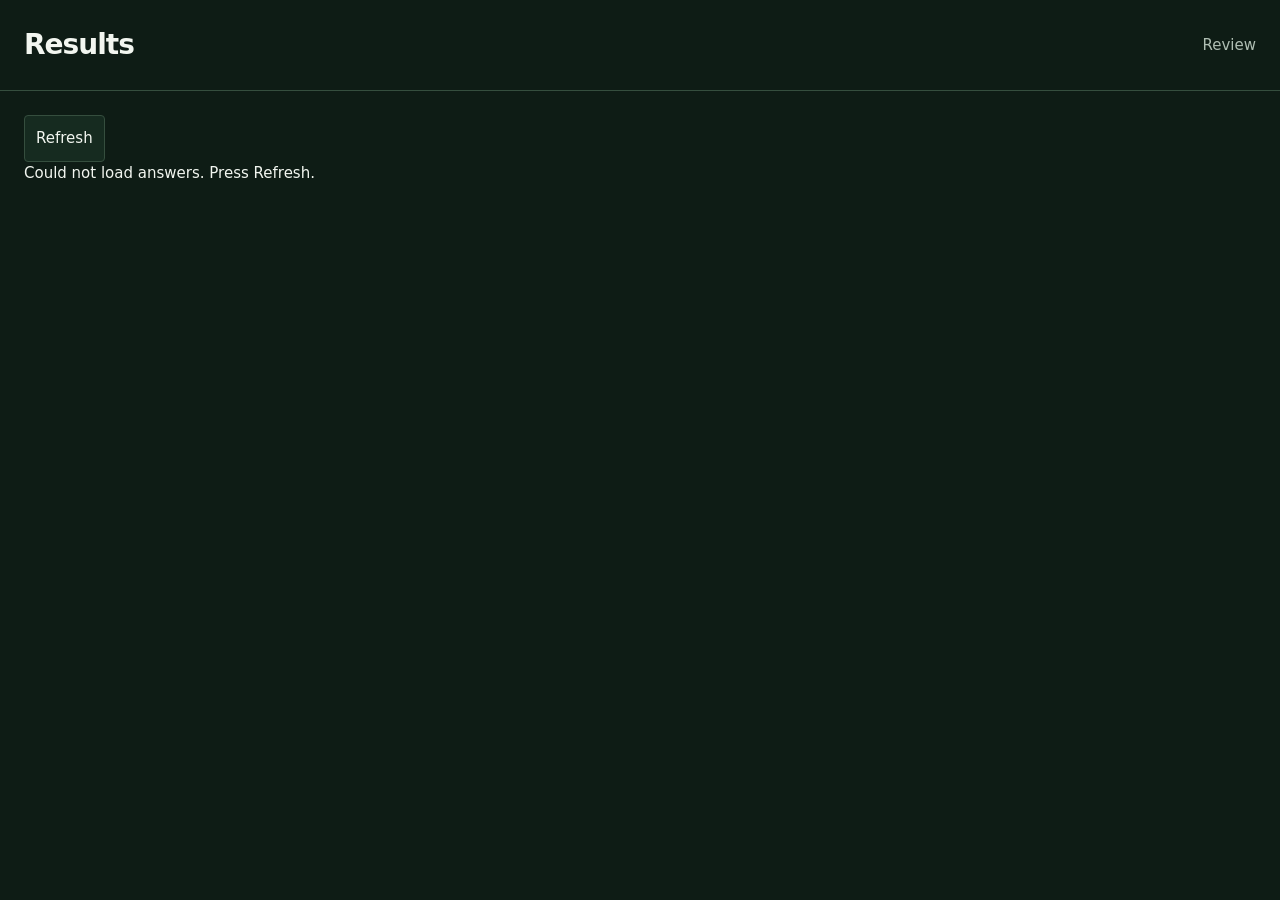
==== results.html @ c77be4df "Create Ventura card review with desktop mobile and motion comparisons" ====
<!doctype html><html lang="en"><head><meta charset="utf-8"><meta name="viewport" content="width=device-width,initial-scale=1"><meta name="robots" content="noindex,nofollow"><title>PaulQC results</title><link rel="stylesheet" href="style.css"><link rel="icon" href="favicon.svg"></head><body><header><h1>Results</h1><nav><a href="index.html">Review</a></nav></header><main class="results"><button id="refresh">Refresh</button><div id="out" aria-live="polite">Loading…</div></main><script src="config.js"></script><script>
const esc=s=>String(s??'').replace(/[&<>"']/g,c=>({'&':'&amp;','<':'&lt;','>':'&gt;','"':'&quot;',"'":'&#39;'}[c]));
async function load(){try{let [r,m]=await Promise.all([fetch(CONFIG.store+'?t='+Date.now(),{cache:'no-store'}),fetch('manifest.json')]);if(!r.ok)throw Error();let data=await r.json(),manifest=await m.json(),ids=manifest.items.flatMap(i=>i.variants.filter(v=>!v.reference).map(v=>v.id));let subs=(data.submissions||[]).sort((a,b)=>new Date(b.ts)-new Date(a.ts));let totals=Object.fromEntries(ids.map(id=>[id,{K:0,F:0,X:0}]));let people=subs.map(s=>{let rows=ids.map(id=>{let n=(s.ids||[]).indexOf(id),v=n<0?'-':s.answers[n],note=s.notes?.[id]||'';if(note.trim()&&v!=='X')v='F';if(totals[id][v]!==undefined)totals[id][v]++;return '<tr><td>'+esc(id)+'</td><td>'+({K:'Keep',F:'Flag',X:'Kill'}[v]||'—')+'</td><td class="result-note">'+esc(note)+'</td></tr>'}).join('');return '<section class="person"><h2>'+esc(s.name)+'</h2><p class="muted">'+esc(new Date(s.ts).toLocaleString('en-GB'))+'</p><table><thead><tr><th>Item</th><th>Verdict</th><th>Notes</th></tr></thead><tbody>'+rows+'</tbody></table>'+(s.overall?'<p class="result-note">'+esc(s.overall)+'</p>':'')+'</section>'}).join('');document.querySelector('#out').innerHTML='<h2>Totals · '+subs.length+' people</h2><table><thead><tr><th>Item</th><th>Keep</th><th>Flag</th><th>Kill</th></tr></thead><tbody>'+ids.map(id=>'<tr><td>'+esc(id)+'</td><td>'+totals[id].K+'</td><td>'+totals[id].F+'</td><td>'+totals[id].X+'</td></tr>').join('')+'</tbody></table>'+people}catch(e){document.querySelector('#out').textContent='Could not load answers. Press Refresh.'}}
document.querySelector('#refresh').onclick=load;load();</script></body></html>
---- style.css ----
:root{--bg:#0e1c15;--fg:#f2f6f0;--panel:#162b20;--line:#354e3e;--mut:#afbeb3;--accent:#b4d88a;--amber:#ffc866}*{box-sizing:border-box}body{margin:0;background:var(--bg);color:var(--fg);font:15px/1.5 system-ui,sans-serif}a{color:inherit}header,main,footer{max-width:1320px;margin:auto;padding:24px}header{display:flex;gap:20px;align-items:center;justify-content:space-between;border-bottom:1px solid var(--line)}h1{font-size:28px;letter-spacing:-1px;margin:0}nav{display:flex;gap:18px;flex-wrap:wrap}nav a{text-decoration:none;color:var(--mut)}nav a[aria-current]{color:var(--fg)}button,select,input,textarea{font:inherit;color:var(--fg);background:var(--panel);border:1px solid var(--line);border-radius:4px;padding:11px}button{cursor:pointer}button:hover,a:hover{filter:brightness(1.2)}button:focus-visible,a:focus-visible,input:focus-visible,textarea:focus-visible{outline:2px solid var(--accent);outline-offset:3px}.toolbar{display:flex;gap:10px;flex-wrap:wrap;align-items:center;margin:0 0 24px}.toolbar input{flex:1;min-width:180px}.grid{display:grid;grid-template-columns:repeat(3,minmax(0,1fr));gap:28px 20px}.item{min-width:0;border-top:1px solid var(--line);padding-top:12px}.number{font-size:12px;color:var(--mut);display:flex;justify-content:space-between;margin-bottom:10px}.variants{display:grid;grid-template-columns:repeat(var(--cols,1),minmax(0,1fr));gap:16px}.variant{min-width:0}.variant img,.variant video{width:100%;height:auto;display:block;background:#080d16}.variant video{aspect-ratio:var(--ratio,9/16);object-fit:contain}.variant .label{font-size:12px;color:var(--mut);margin:8px 0}.controls{display:flex;gap:7px;margin-top:10px}.controls button{flex:1;padding:11px 2px}.controls [aria-pressed=true]{background:var(--fg);color:var(--bg);border-color:var(--fg)}textarea{width:100%;resize:vertical;margin-top:8px;min-height:46px}.has-note{border-color:var(--amber)}.source{font-size:12px;color:var(--mut);display:flex;gap:14px;margin:8px 0}.pager{display:flex;justify-content:center;gap:16px;align-items:center;margin:30px 0}.submit{margin-top:48px;border-top:1px solid var(--line);padding-top:24px}.submit h2{font-size:17px;font-weight:500}.submit textarea{min-height:100px}.send-row{display:flex;gap:10px;margin-top:12px;flex-wrap:wrap}.send-row input{flex:1}#send{background:var(--accent);border-color:var(--accent);color:var(--bg);font-weight:650}.status{min-height:25px;font-size:13px;color:var(--mut)}.badge{display:inline-block;font-size:11px;border:1px solid var(--line);padding:3px 7px;margin-right:5px;color:var(--mut)}.analysis{font-size:14px}.analysis h2{font-size:18px;margin-bottom:8px}.analysis p{color:#ccd4df}.research{max-width:900px}.research h2{margin-top:40px}.research p,.research li{color:#d3dae3}.research .lead{font-size:28px;line-height:1.3;color:var(--fg)}.research .shirt{max-width:450px;width:100%;height:auto;float:right;margin:0 0 25px 30px}.research table,.results table{width:100%;border-collapse:collapse;margin:20px 0;font-size:14px}.research th,.research td,.results td,.results th{text-align:left;padding:12px;border-bottom:1px solid var(--line);vertical-align:top}.result-note{color:var(--amber);white-space:pre-wrap}.person{margin:35px 0}.muted{color:var(--mut)}.error{color:var(--amber)}.empty{padding:40px;border:1px solid var(--line)}footer{font-size:12px;color:var(--mut);border-top:1px solid var(--line)}[hidden]{display:none!important}@media(min-width:900px){.item:has(.variants[style*="--cols:2"]){grid-column:span 2}.item:has(.variants[style*="--cols:3"]){grid-column:span 3}}@media(max-width:800px){.grid{grid-template-columns:repeat(2,minmax(0,1fr))}header{align-items:flex-start}nav{font-size:13px;gap:10px}.research .shirt{float:none;margin:0}}@media(max-width:560px){.grid,.variants{grid-template-columns:1fr}header,main,footer{padding:18px}header{display:block}nav{margin-top:14px}.toolbar>*{width:100%}.send-row>*{width:100%}h1{font-size:25px}.research table{font-size:12px}.research td,.research th{padding:8px}.research .lead{font-size:23px}}

.grid { display: block; }
.item { margin-bottom: 48px; }
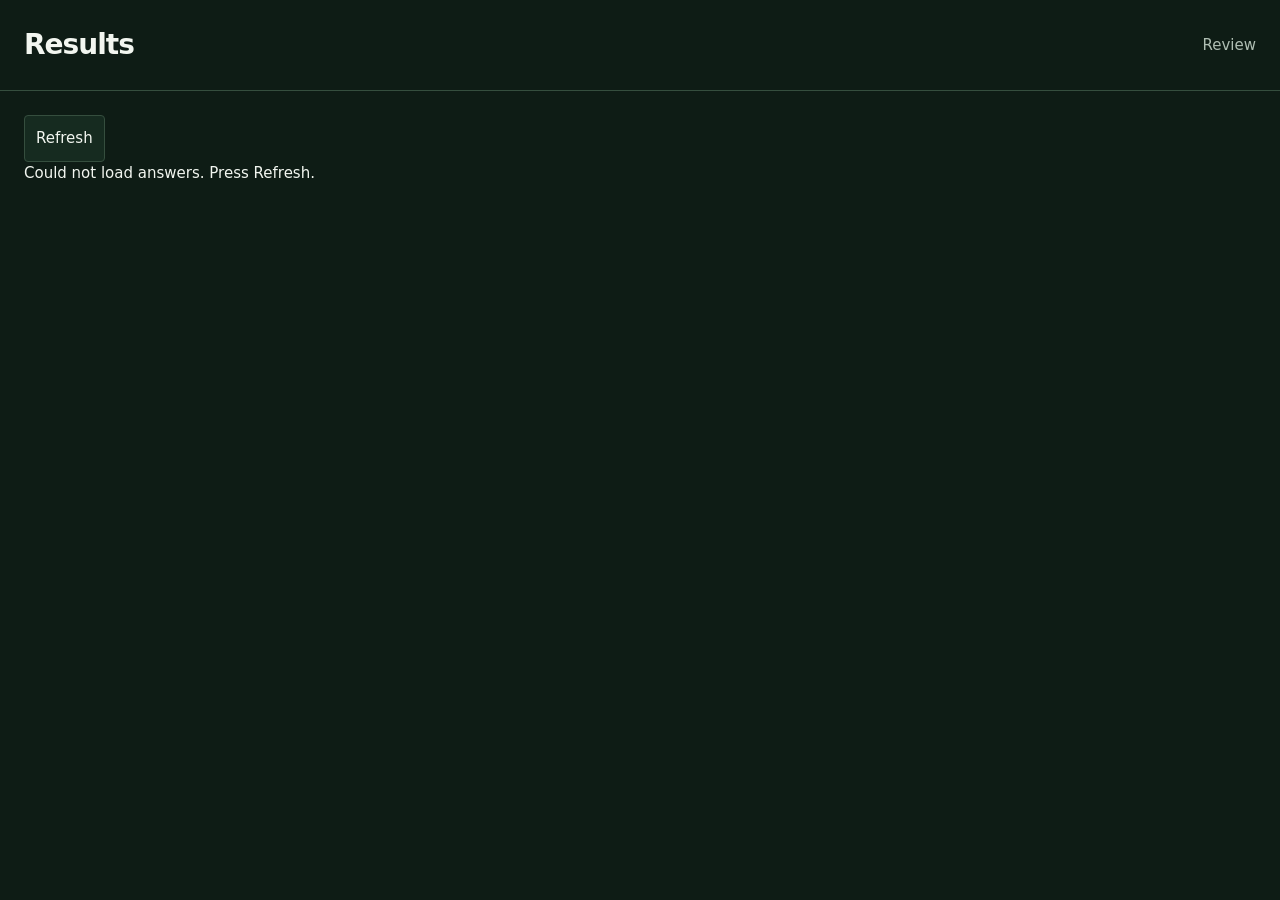
==== commit fe06b7a1: "Refresh cached review scripts and corrected stills" ====
--- a/results.html
+++ b/results.html
@@ -1,4 +1,4 @@
-<!doctype html><html lang="en"><head><meta charset="utf-8"><meta name="viewport" content="width=device-width,initial-scale=1"><meta name="robots" content="noindex,nofollow"><title>PaulQC results</title><link rel="stylesheet" href="style.css"><link rel="icon" href="favicon.svg"></head><body><header><h1>Results</h1><nav><a href="index.html">Review</a></nav></header><main class="results"><button id="refresh">Refresh</button><div id="out" aria-live="polite">Loading…</div></main><script src="config.js"></script><script>
+<!doctype html><html lang="en"><head><meta charset="utf-8"><meta name="viewport" content="width=device-width,initial-scale=1"><meta name="robots" content="noindex,nofollow"><title>PaulQC results</title><link rel="stylesheet" href="style.css?v=motion-2"><link rel="icon" href="favicon.svg"></head><body><header><h1>Results</h1><nav><a href="index.html">Review</a></nav></header><main class="results"><button id="refresh">Refresh</button><div id="out" aria-live="polite">Loading…</div></main><script src="config.js"></script><script>
 const esc=s=>String(s??'').replace(/[&<>"']/g,c=>({'&':'&amp;','<':'&lt;','>':'&gt;','"':'&quot;',"'":'&#39;'}[c]));
-async function load(){try{let [r,m]=await Promise.all([fetch(CONFIG.store+'?t='+Date.now(),{cache:'no-store'}),fetch('manifest.json')]);if(!r.ok)throw Error();let data=await r.json(),manifest=await m.json(),ids=manifest.items.flatMap(i=>i.variants.filter(v=>!v.reference).map(v=>v.id));let subs=(data.submissions||[]).sort((a,b)=>new Date(b.ts)-new Date(a.ts));let totals=Object.fromEntries(ids.map(id=>[id,{K:0,F:0,X:0}]));let people=subs.map(s=>{let rows=ids.map(id=>{let n=(s.ids||[]).indexOf(id),v=n<0?'-':s.answers[n],note=s.notes?.[id]||'';if(note.trim()&&v!=='X')v='F';if(totals[id][v]!==undefined)totals[id][v]++;return '<tr><td>'+esc(id)+'</td><td>'+({K:'Keep',F:'Flag',X:'Kill'}[v]||'—')+'</td><td class="result-note">'+esc(note)+'</td></tr>'}).join('');return '<section class="person"><h2>'+esc(s.name)+'</h2><p class="muted">'+esc(new Date(s.ts).toLocaleString('en-GB'))+'</p><table><thead><tr><th>Item</th><th>Verdict</th><th>Notes</th></tr></thead><tbody>'+rows+'</tbody></table>'+(s.overall?'<p class="result-note">'+esc(s.overall)+'</p>':'')+'</section>'}).join('');document.querySelector('#out').innerHTML='<h2>Totals · '+subs.length+' people</h2><table><thead><tr><th>Item</th><th>Keep</th><th>Flag</th><th>Kill</th></tr></thead><tbody>'+ids.map(id=>'<tr><td>'+esc(id)+'</td><td>'+totals[id].K+'</td><td>'+totals[id].F+'</td><td>'+totals[id].X+'</td></tr>').join('')+'</tbody></table>'+people}catch(e){document.querySelector('#out').textContent='Could not load answers. Press Refresh.'}}
+async function load(){try{let [r,m]=await Promise.all([fetch(CONFIG.store+'?t='+Date.now(),{cache:'no-store'}),fetch('manifest.json?v=motion-2')]);if(!r.ok)throw Error();let data=await r.json(),manifest=await m.json(),ids=manifest.items.flatMap(i=>i.variants.filter(v=>!v.reference).map(v=>v.id));let subs=(data.submissions||[]).sort((a,b)=>new Date(b.ts)-new Date(a.ts));let totals=Object.fromEntries(ids.map(id=>[id,{K:0,F:0,X:0}]));let people=subs.map(s=>{let rows=ids.map(id=>{let n=(s.ids||[]).indexOf(id),v=n<0?'-':s.answers[n],note=s.notes?.[id]||'';if(note.trim()&&v!=='X')v='F';if(totals[id][v]!==undefined)totals[id][v]++;return '<tr><td>'+esc(id)+'</td><td>'+({K:'Keep',F:'Flag',X:'Kill'}[v]||'—')+'</td><td class="result-note">'+esc(note)+'</td></tr>'}).join('');return '<section class="person"><h2>'+esc(s.name)+'</h2><p class="muted">'+esc(new Date(s.ts).toLocaleString('en-GB'))+'</p><table><thead><tr><th>Item</th><th>Verdict</th><th>Notes</th></tr></thead><tbody>'+rows+'</tbody></table>'+(s.overall?'<p class="result-note">'+esc(s.overall)+'</p>':'')+'</section>'}).join('');document.querySelector('#out').innerHTML='<h2>Totals · '+subs.length+' people</h2><table><thead><tr><th>Item</th><th>Keep</th><th>Flag</th><th>Kill</th></tr></thead><tbody>'+ids.map(id=>'<tr><td>'+esc(id)+'</td><td>'+totals[id].K+'</td><td>'+totals[id].F+'</td><td>'+totals[id].X+'</td></tr>').join('')+'</tbody></table>'+people}catch(e){document.querySelector('#out').textContent='Could not load answers. Press Refresh.'}}
 document.querySelector('#refresh').onclick=load;load();</script></body></html>
--- a/style.css
+++ b/style.css
@@ -2,3 +2,5 @@
 
 .grid { display: block; }
 .item { margin-bottom: 48px; }
+
+.motion-actions { display:flex; margin-bottom:16px; }
